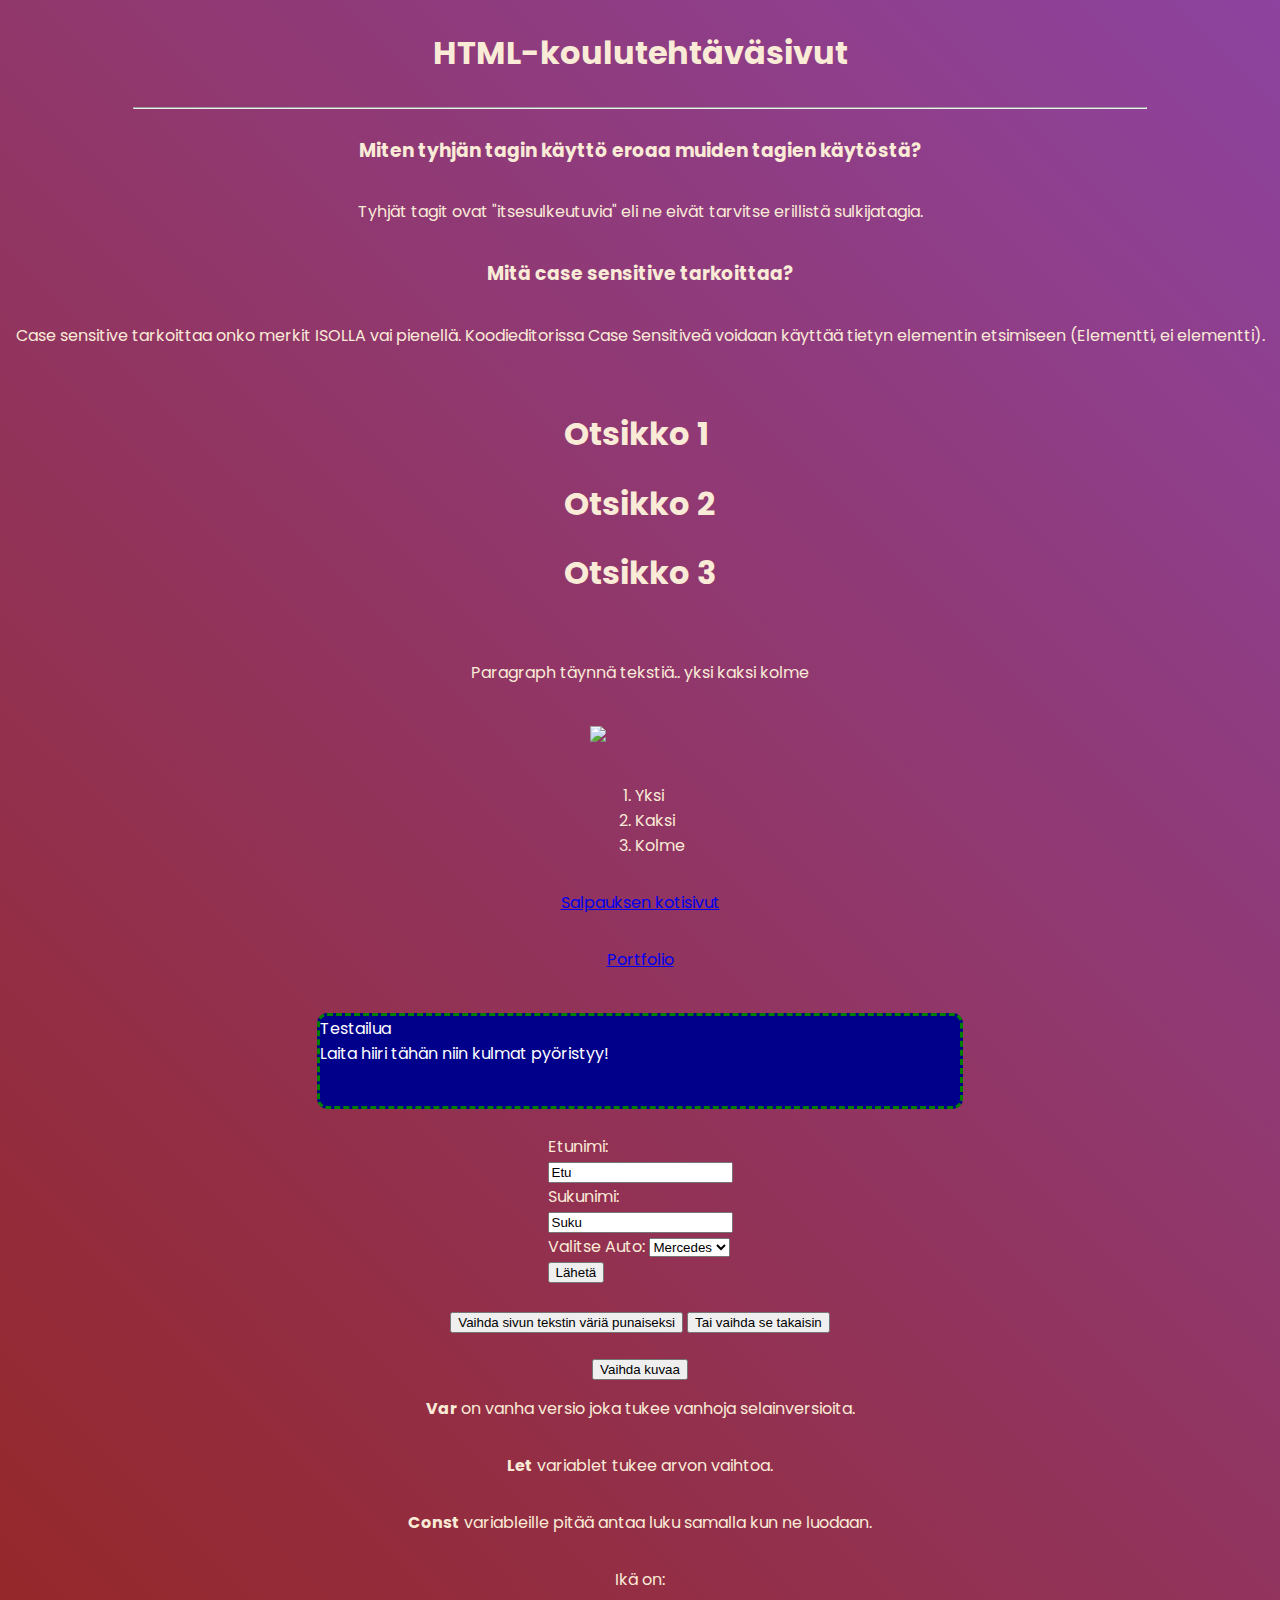
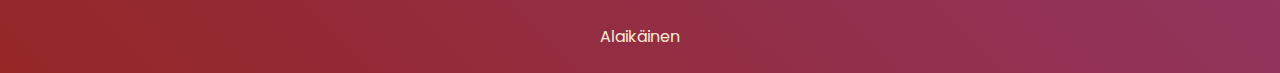
==== index.html @ 80e24ef9 "1" ====
<!DOCTYPE html>
<html>
    <head>
        <title>Joona Tyni</title>
        <link rel="stylesheet" href="style.css">
        <link rel="preconnect" href="https://fonts.googleapis.com">
        <link rel="preconnect" href="https://fonts.gstatic.com" crossorigin>
        <link href="https://fonts.googleapis.com/css2?family=Poppins:ital,wght@0,100;0,200;0,300;0,400;0,500;0,600;0,700;0,800;0,900;1,100;1,200;1,300;1,400;1,500;1,600;1,700;1,800;1,900&display=swap" rel="stylesheet">
    </head>
    <body id="fbody">
        <h1>HTML-koulutehtäväsivut</h1>
        <hr id="hr1">
        <h3>Miten tyhjän tagin käyttö eroaa muiden tagien käytöstä?</h3>
        <p>Tyhjät tagit ovat "itsesulkeutuvia" eli ne eivät tarvitse erillistä sulkijatagia.</p>
        <h3>Mitä case sensitive tarkoittaa?</h3>
        <p>Case sensitive tarkoittaa onko merkit ISOLLA vai pienellä. Koodieditorissa Case Sensitiveä voidaan käyttää tietyn elementin etsimiseen (Elementti, ei elementti).</p>
        <br>
        <div id="wrapper">
        <h1>Otsikko 1</h1>
        <h1>Otsikko 2</h1>
        <h1>Otsikko 3</h1>
        </div>
        <br>
        <p>Paragraph täynnä tekstiä.. yksi kaksi kolme</p>
        <br>
    <img id="kuva" src="https://upload.wikimedia.org/wikipedia/commons/2/26/Logo_Sitio_Web.png"/>
    <br>
    <ol>
        <li>Yksi</li>
        <li>Kaksi</li>
        <li>Kolme</li>
    </ol>
    <p><a href="https://salpaus.fi">Salpauksen kotisivut</a></p>
    <p><a href="/koulutyo/portfolio">Portfolio</a></p>
    <br>
    <div id="testailua">
        Testailua<br>Laita hiiri tähän niin kulmat pyöristyy!
    </div>
    <br>
    <form action="index.html">
        <label for="enimi">Etunimi:</label><br>
        <input type="text" id="enimi" name="enimi" value="Etu"><br>
        <label for="snimi">Sukunimi:</label><br>
        <input type="text" id="snimi" name="snimi" value="Suku"><br>
        <label for="autot">Valitse Auto:</label>
            <select id="autot" name="autot">
                <option value="Mercedes">Mercedes</option>
                <option value="BMW">BMW</option>
                <option value="Toyota">Toyota</option>
                <option value="Audi">Audi</option>
            </select><br>
        <input type="submit" value="Lähetä">
      </form> 
      <br>
      <div id="wrapper">
      <button onclick="document.getElementById('fbody').style='color: red;'">Vaihda sivun tekstin väriä punaiseksi</button>
      <button onclick="document.getElementById('fbody').style='color: antiquewhite;'">Tai vaihda se takaisin</button>
      </div>
      <br>
      <button onclick="document.getElementById('kuva').src='https://encrypted-tbn0.gstatic.com/images?q=tbn:ANd9GcSIxeNFO8PSlvOvudmrtLIOYdTpN6o77VKolQ&s'">Vaihda kuvaa</button>
      <!-- Kommentti -->
       <p><strong>Var</strong> on vanha versio joka tukee vanhoja selainversioita.</p>
       <p><strong>Let</strong> variablet tukee arvon vaihtoa.</p>
       <p><strong>Const</strong> variableille pitää antaa luku samalla kun ne luodaan.</p>
       <p>Ikä on: </p><p id="ika"></p>
    </body>
    <script src="script.js"></script>
</html>
---- style.css ----
body {
   -webkit-touch-callout: none;
   -webkit-user-select: none;
   -khtml-user-select: none;
   -moz-user-select: none;
   -ms-user-select: none;
   user-select: none;
   background: linear-gradient(45deg, #952727, #8d439f);
   display: flex;
    flex-direction: column;
    align-items: center;
    font-family: "Poppins", sans-serif;
    color: antiquewhite;
    min-height: 100vh;
}
#kuva {
   width: 100px;
   height: auto;
}
#hr1 {
    width: 80%;
}
#testailua {
    border: green;
    border-color: green;
    border-radius: 10px;
    border-width: 3px;
    border-style: dashed;
    background-color: darkblue;
    color: white;
    width: 50vw;
    height: 10vh;
}
.poppins-thin {
    font-family: "Poppins", sans-serif;
    font-weight: 100;
    font-style: normal;
  }
  
  .poppins-extralight {
    font-family: "Poppins", sans-serif;
    font-weight: 200;
    font-style: normal;
  }
  
  .poppins-light {
    font-family: "Poppins", sans-serif;
    font-weight: 300;
    font-style: normal;
  }
  
  .poppins-regular {
    font-family: "Poppins", sans-serif;
    font-weight: 400;
    font-style: normal;
  }
  
  .poppins-medium {
    font-family: "Poppins", sans-serif;
    font-weight: 500;
    font-style: normal;
  }
  
  .poppins-semibold {
    font-family: "Poppins", sans-serif;
    font-weight: 600;
    font-style: normal;
  }
  
  .poppins-bold {
    font-family: "Poppins", sans-serif;
    font-weight: 700;
    font-style: normal;
  }
  
  .poppins-extrabold {
    font-family: "Poppins", sans-serif;
    font-weight: 800;
    font-style: normal;
  }
  
  .poppins-black {
    font-family: "Poppins", sans-serif;
    font-weight: 900;
    font-style: normal;
  }
  
  .poppins-thin-italic {
    font-family: "Poppins", sans-serif;
    font-weight: 100;
    font-style: italic;
  }
  
  .poppins-extralight-italic {
    font-family: "Poppins", sans-serif;
    font-weight: 200;
    font-style: italic;
  }
  
  .poppins-light-italic {
    font-family: "Poppins", sans-serif;
    font-weight: 300;
    font-style: italic;
  }
  
  .poppins-regular-italic {
    font-family: "Poppins", sans-serif;
    font-weight: 400;
    font-style: italic;
  }
  
  .poppins-medium-italic {
    font-family: "Poppins", sans-serif;
    font-weight: 500;
    font-style: italic;
  }
  
  .poppins-semibold-italic {
    font-family: "Poppins", sans-serif;
    font-weight: 600;
    font-style: italic;
  }
  
  .poppins-bold-italic {
    font-family: "Poppins", sans-serif;
    font-weight: 700;
    font-style: italic;
  }
  
  .poppins-extrabold-italic {
    font-family: "Poppins", sans-serif;
    font-weight: 800;
    font-style: italic;
  }
  
  .poppins-black-italic {
    font-family: "Poppins", sans-serif;
    font-weight: 900;
    font-style: italic;
  }
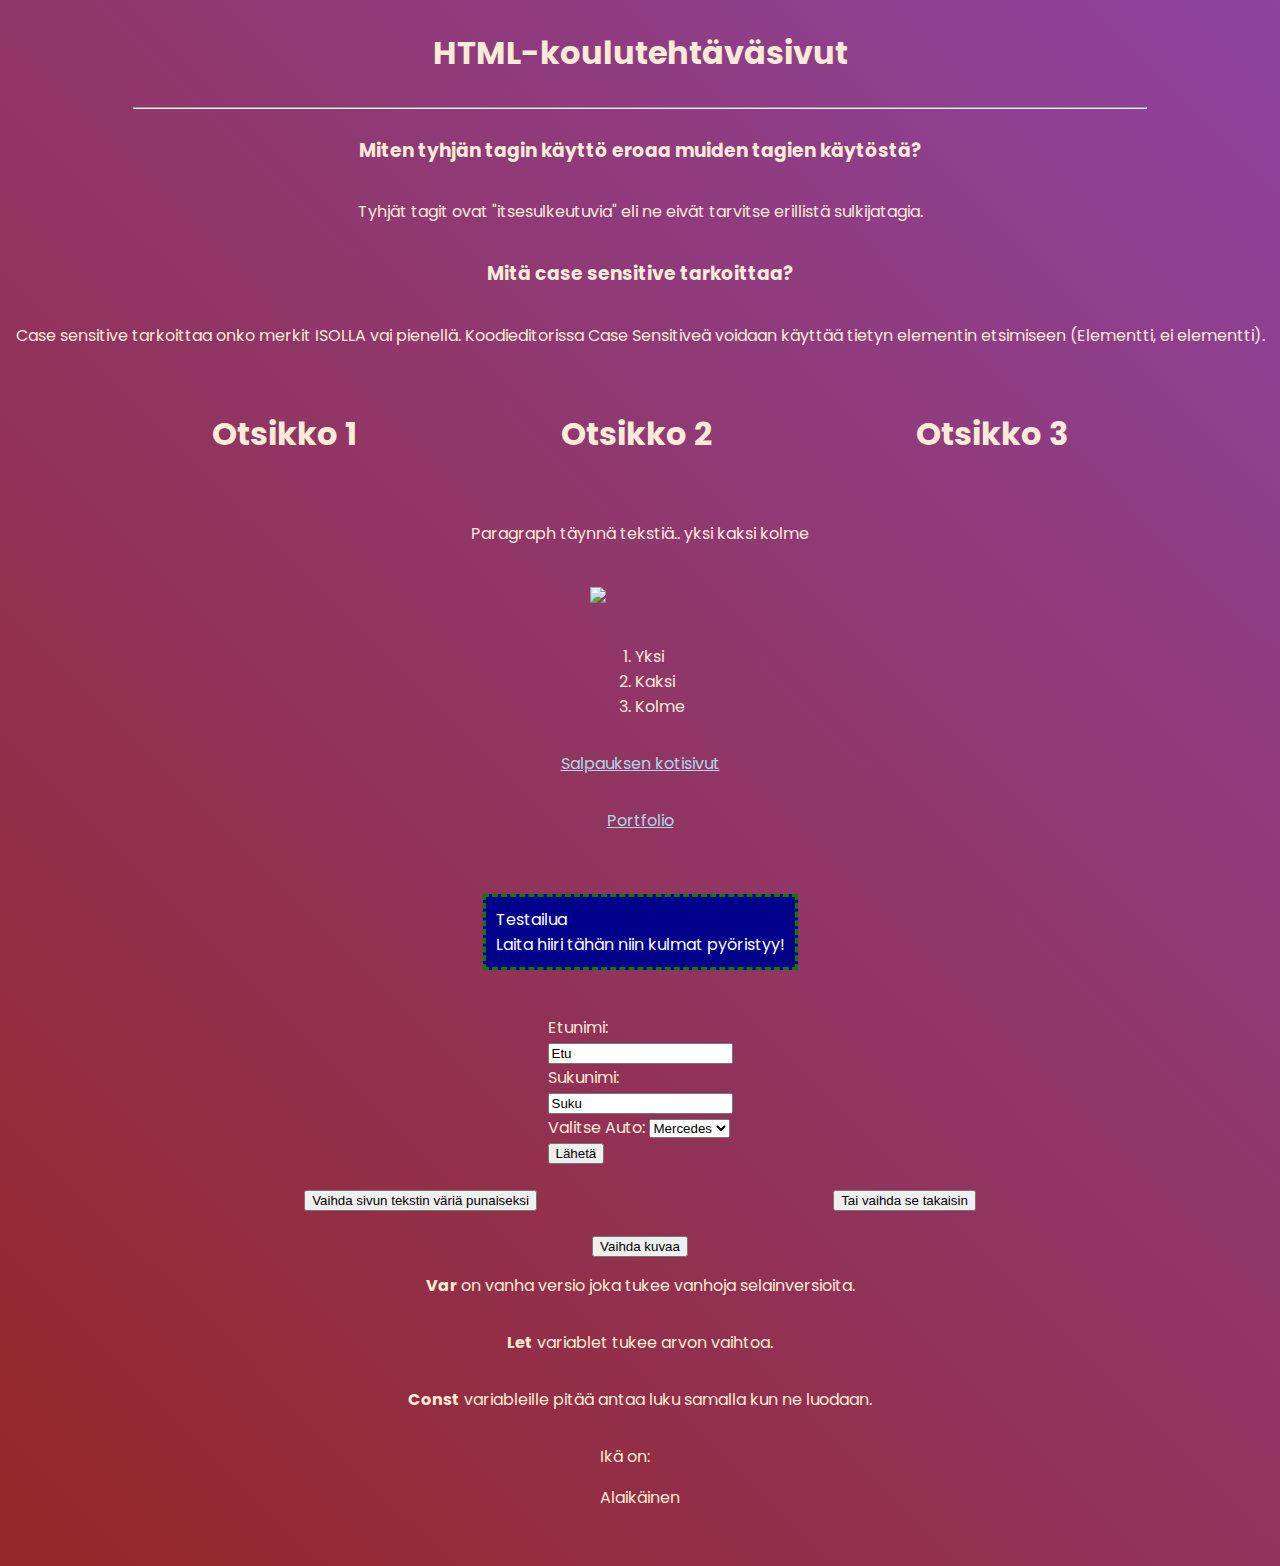
==== commit c6766d44: "1" ====
--- a/index.html
+++ b/index.html
@@ -62,7 +62,8 @@
        <p><strong>Var</strong> on vanha versio joka tukee vanhoja selainversioita.</p>
        <p><strong>Let</strong> variablet tukee arvon vaihtoa.</p>
        <p><strong>Const</strong> variableille pitää antaa luku samalla kun ne luodaan.</p>
-       <p>Ikä on: </p><p id="ika"></p>
+       <div><p>Ikä on: </p><p id="ika"></p></div>
+       <p id="loop"></p>
     </body>
     <script src="script.js"></script>
 </html>
--- a/style.css
+++ b/style.css
@@ -20,16 +20,31 @@
 #hr1 {
     width: 80%;
 }
+#wrapper {
+  display: flex;
+  flex-direction: row;
+  align-items: center;
+  width: 100%;
+  justify-content: space-evenly; 
+}
 #testailua {
     border: green;
     border-color: green;
-    border-radius: 10px;
     border-width: 3px;
     border-style: dashed;
     background-color: darkblue;
     color: white;
-    width: 50vw;
-    height: 10vh;
+    margin: 20px;
+    padding: 10px;
+    display: flex;
+    flex-direction: column;
+    align-items: center;
+}
+#testailua:hover {
+    border-radius: 10px;
+}
+a {
+    color: lightblue;
 }
 .poppins-thin {
     font-family: "Poppins", sans-serif;
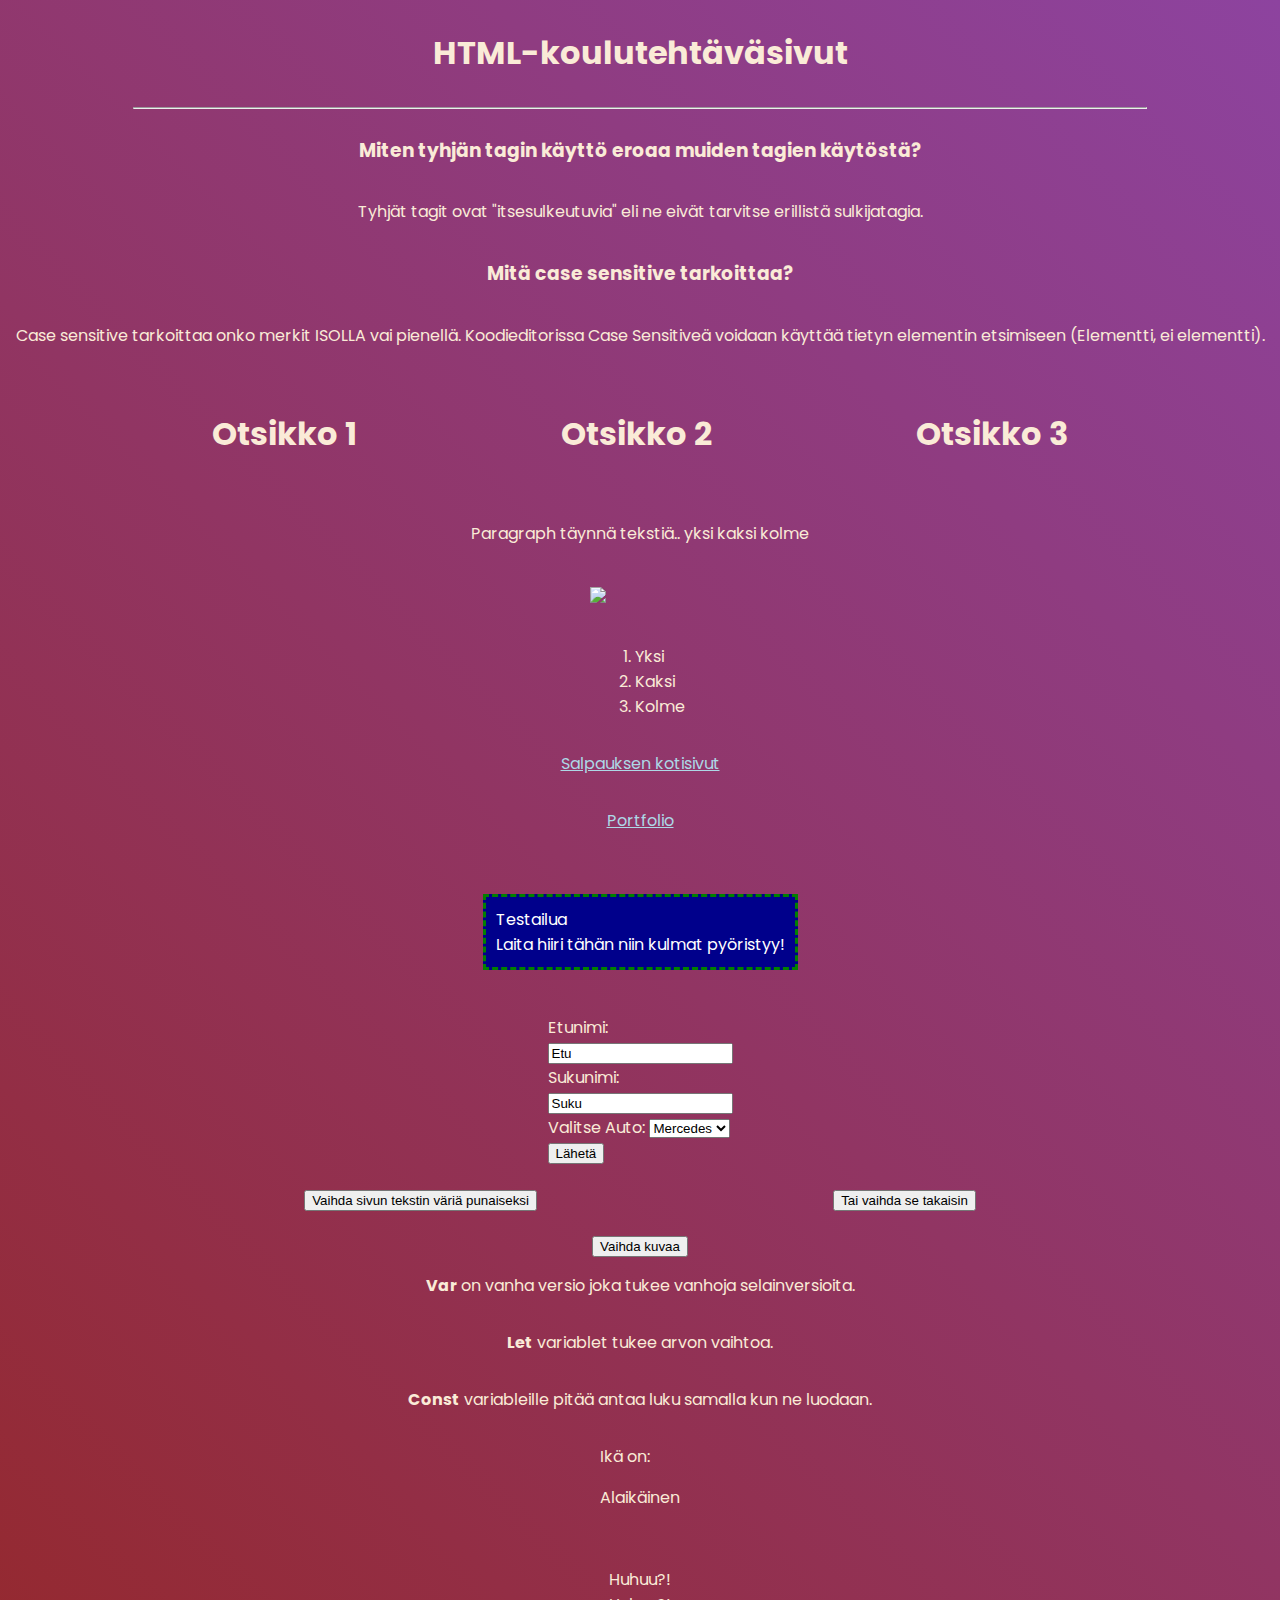
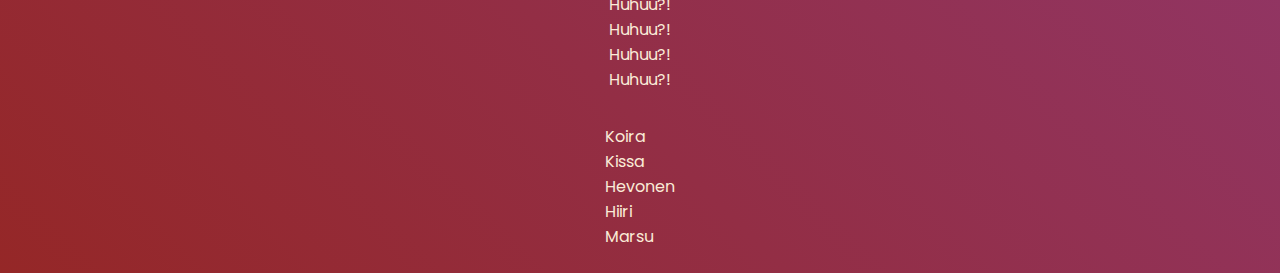
==== commit b4b4cf6e: "1" ====
--- a/index.html
+++ b/index.html
@@ -64,6 +64,7 @@
        <p><strong>Const</strong> variableille pitää antaa luku samalla kun ne luodaan.</p>
        <div><p>Ikä on: </p><p id="ika"></p></div>
        <p id="loop"></p>
+       <p id="asia"></p>
     </body>
     <script src="script.js"></script>
 </html>
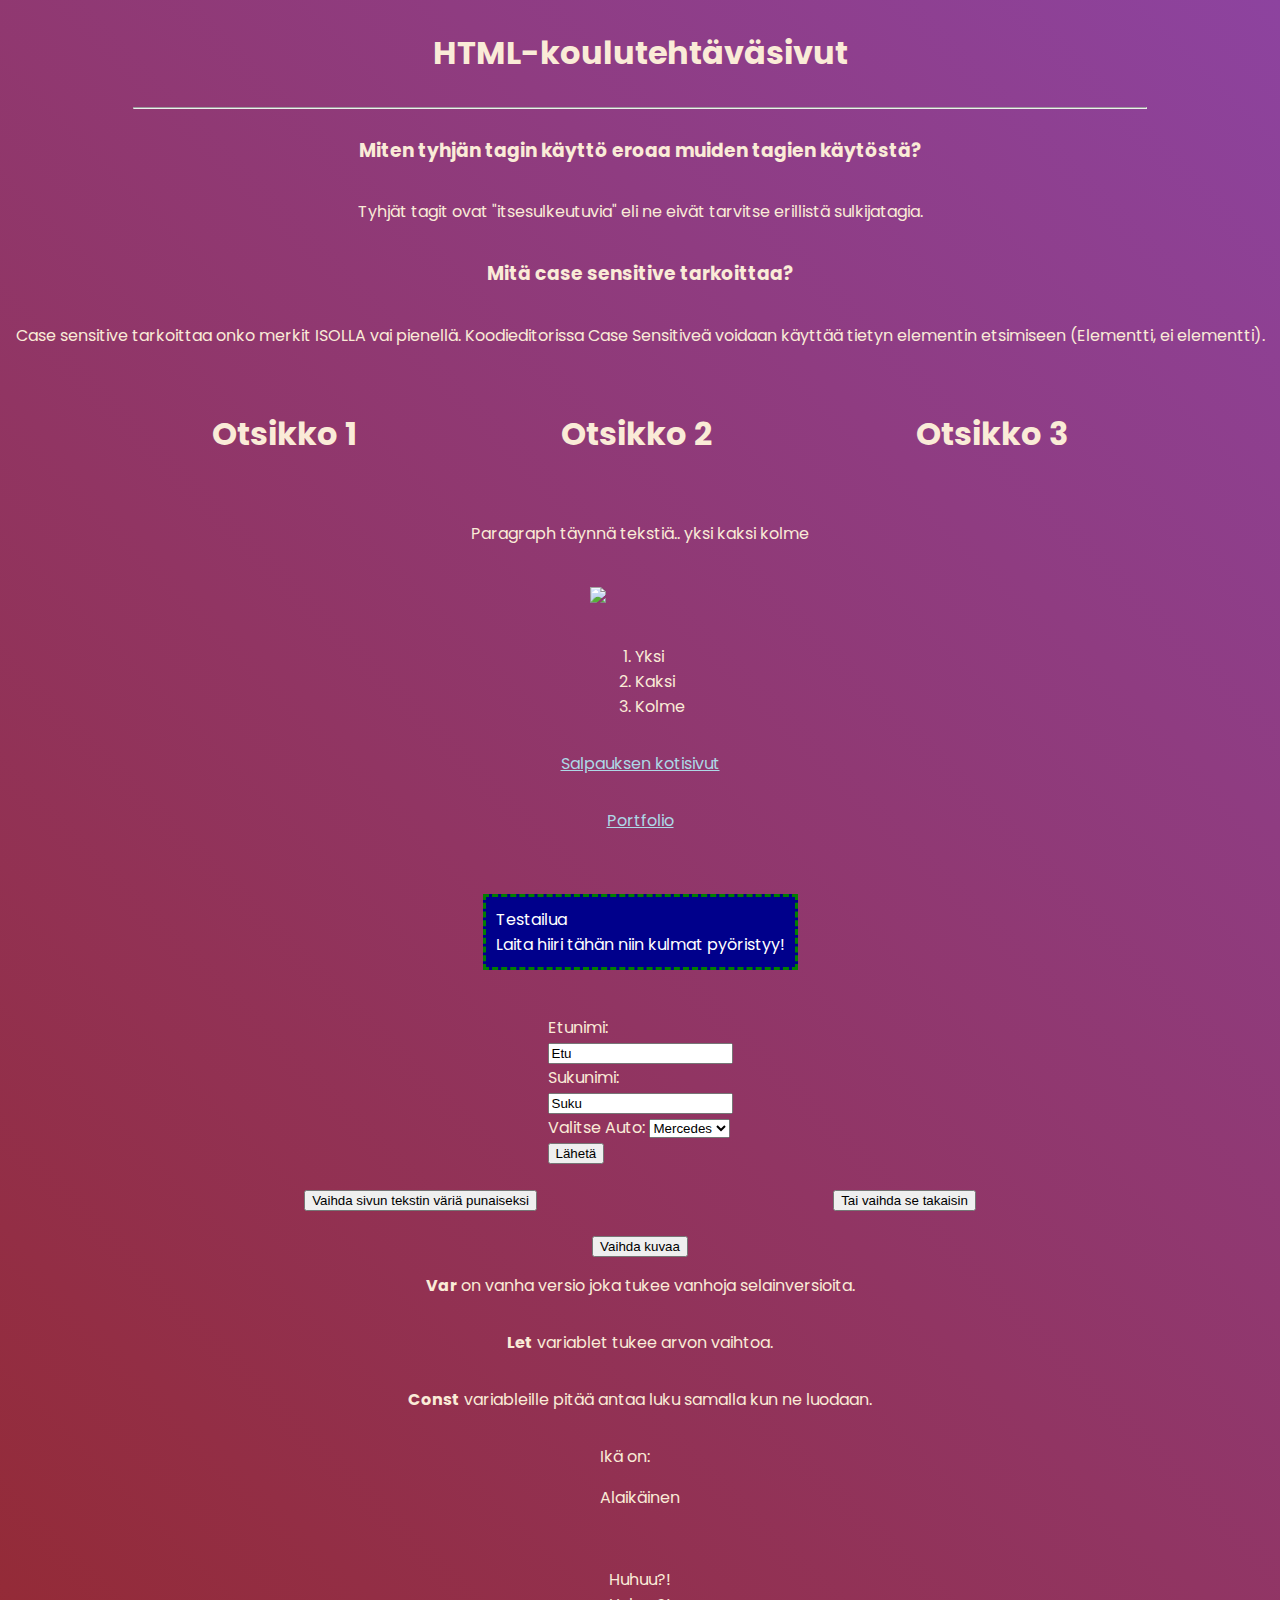
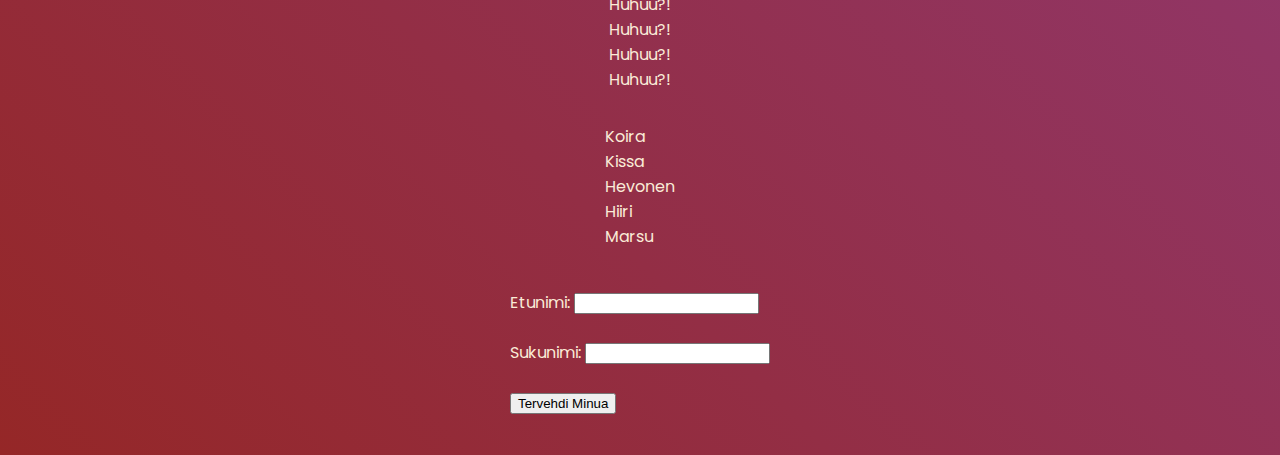
==== commit 10493568: "1" ====
--- a/index.html
+++ b/index.html
@@ -1,6 +1,8 @@
 <!DOCTYPE html>
 <html>
     <head>
+    <meta charset="UTF-8">
+    <meta name="viewport" content="width=device-width, initial-scale=1.0">
         <title>Joona Tyni</title>
         <link rel="stylesheet" href="style.css">
         <link rel="preconnect" href="https://fonts.googleapis.com">
@@ -65,6 +67,16 @@
        <div><p>Ikä on: </p><p id="ika"></p></div>
        <p id="loop"></p>
        <p id="asia"></p>
+       <br>
+       <form>
+        <label for="etunimivalue">Etunimi:</label>
+        <input type="text" id="etunimivalue" name="etunimivalue"><br><br>
+        <label for="sukunimivalue">Sukunimi:</label>
+        <input type="text" id="sukunimivalue" name="sukunimivalue"><br><br>
+        <button type="button" onclick="opn()">Tervehdi Minua</button>
+    </form>
+    <p id="op"></p>
+    
     </body>
     <script src="script.js"></script>
 </html>
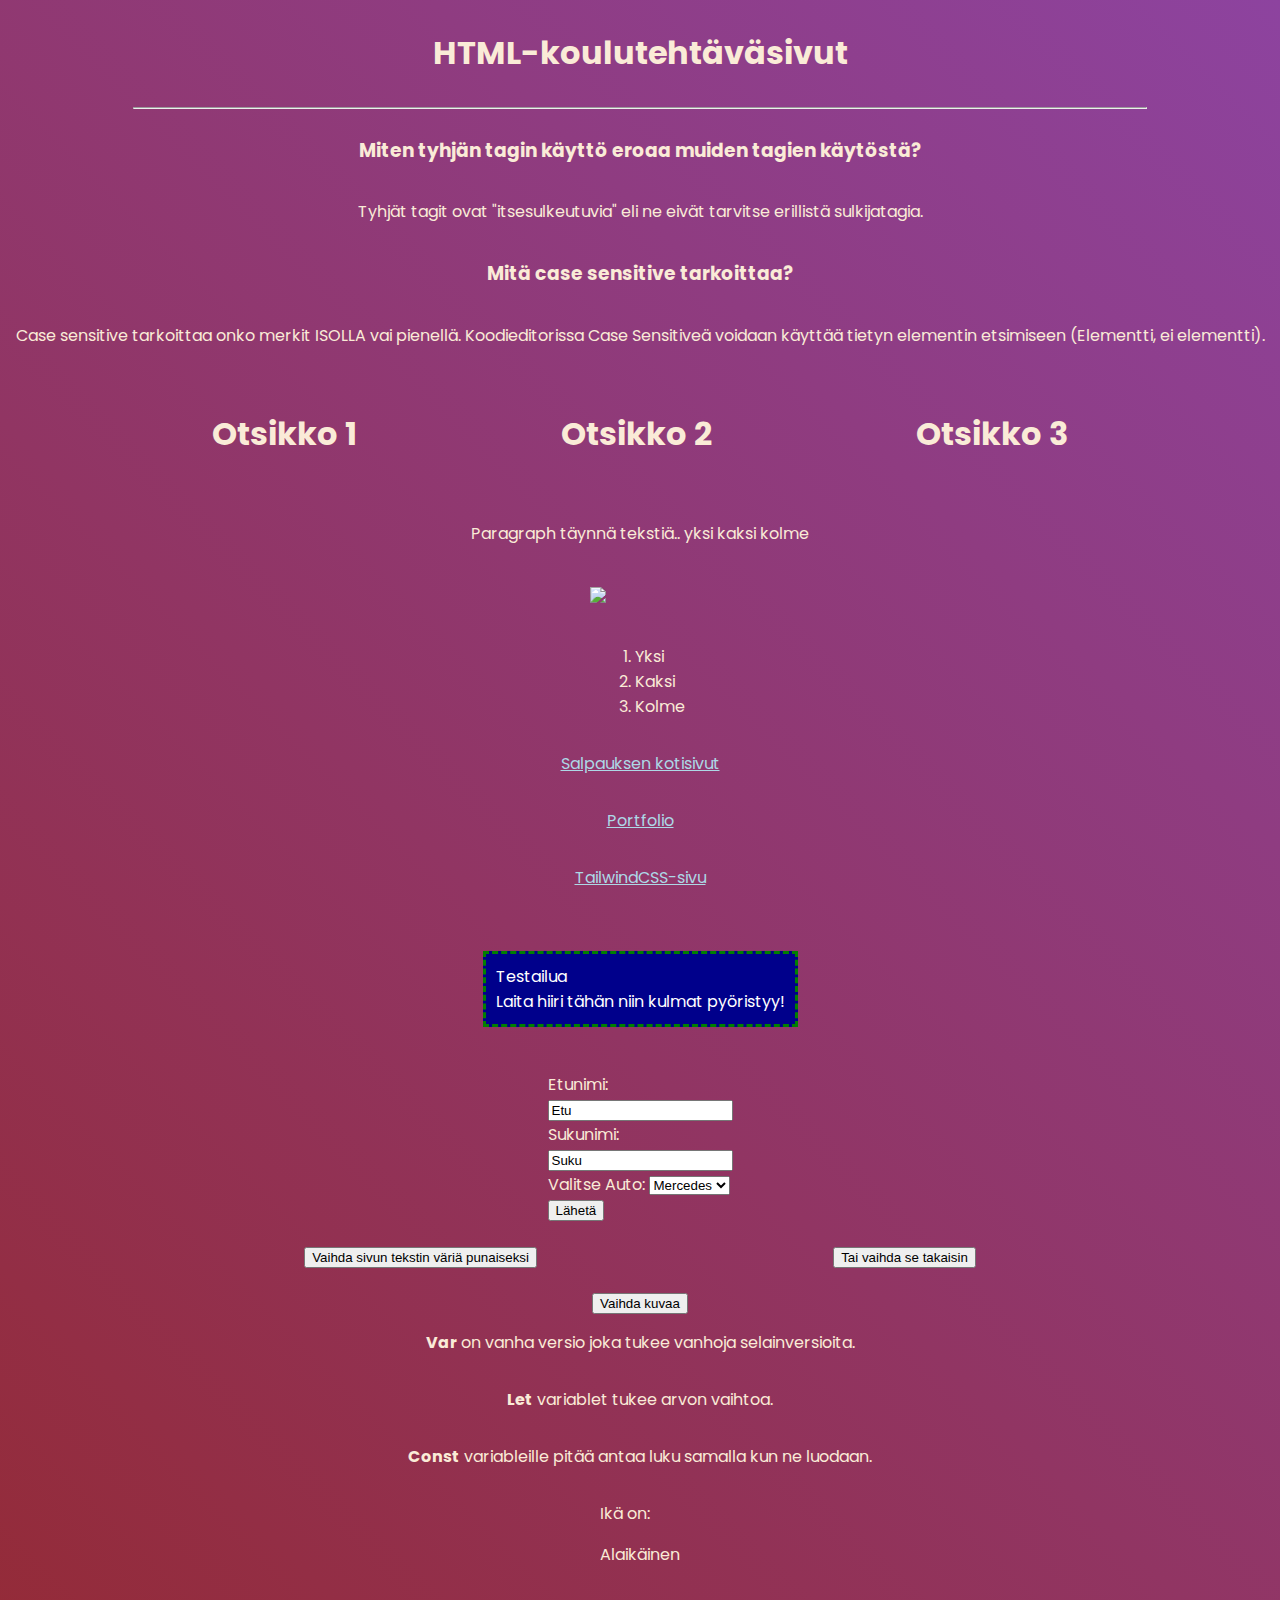
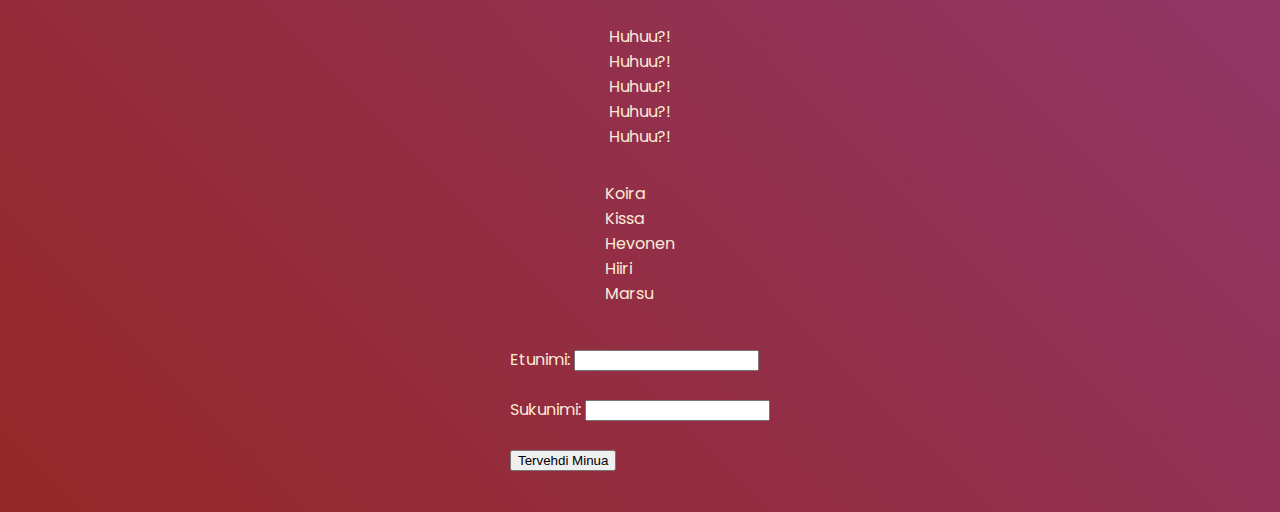
==== commit deb50061: "1" ====
--- a/index.html
+++ b/index.html
@@ -8,6 +8,7 @@
         <link rel="preconnect" href="https://fonts.googleapis.com">
         <link rel="preconnect" href="https://fonts.gstatic.com" crossorigin>
         <link href="https://fonts.googleapis.com/css2?family=Poppins:ital,wght@0,100;0,200;0,300;0,400;0,500;0,600;0,700;0,800;0,900;1,100;1,200;1,300;1,400;1,500;1,600;1,700;1,800;1,900&display=swap" rel="stylesheet">
+        <link rel="icon" type="image/x-icon" href="/favicon.ico">
     </head>
     <body id="fbody">
         <h1>HTML-koulutehtäväsivut</h1>
@@ -34,6 +35,7 @@
     </ol>
     <p><a href="https://salpaus.fi">Salpauksen kotisivut</a></p>
     <p><a href="/koulutyo/portfolio">Portfolio</a></p>
+    <p><a href="/koulutyo/tailwind/">TailwindCSS-sivu</a></p>
     <br>
     <div id="testailua">
         Testailua<br>Laita hiiri tähän niin kulmat pyöristyy!
--- a/style.css
+++ b/style.css
@@ -1,4 +1,4 @@
-body {
+#fbody {
    -webkit-touch-callout: none;
    -webkit-user-select: none;
    -khtml-user-select: none;
@@ -13,6 +13,23 @@
     color: antiquewhite;
     min-height: 100vh;
 }
+
+#pbody {
+  -webkit-touch-callout: none;
+  -webkit-user-select: none;
+  -khtml-user-select: none;
+  -moz-user-select: none;
+  -ms-user-select: none;
+  user-select: none;
+  background: #0A4A77;
+  display: flex;
+   flex-direction: column;
+   align-items: center;
+   font-family: "Poppins", sans-serif;
+   color: antiquewhite;
+   min-height: 100vh;
+}
+
 #kuva {
    width: 100px;
    height: auto;
@@ -153,4 +170,68 @@
     font-weight: 900;
     font-style: italic;
   }
-  +  
+  #div1 {
+    width: 100%;
+    padding: 25px;
+  }
+
+  .rounded {
+    border-radius: 5px;
+    background-color: #332C2C;
+    width: 100%;
+    padding-top: 5px;
+    padding-bottom: 5px;
+    color: white;
+    border: none;
+    padding: 10px;
+  }
+
+  .header {
+    width: 100%;
+    background-color: #FA7DB1;
+  }
+
+  .fw {
+    width: 100%;
+    height: auto;
+    display: flex;
+    flex-direction: column;
+    align-items: center;
+  }
+
+  .htext {
+    color: #8A2BE2;
+    text-align: center;
+  }
+
+  .d50 {
+    width: 75%;
+  }
+
+  .merkinta {
+    margin-top: 20px;
+    padding: 20px;
+    background: #FA7DB1;
+  }
+
+  .inputfield {
+    width: 100%;
+    border: none;
+    border-radius: 5px;
+    height: 30px;
+  }
+
+  #tietobtn {
+    margin-top: 10px;
+  }
+
+  .field {
+    margin-left: 50px;
+    margin-right: 50px;
+    margin-bottom: 10px;
+    margin-top: 5px;
+    background-color: #F8E7FD;
+    padding: 5px;
+    color: black;
+  }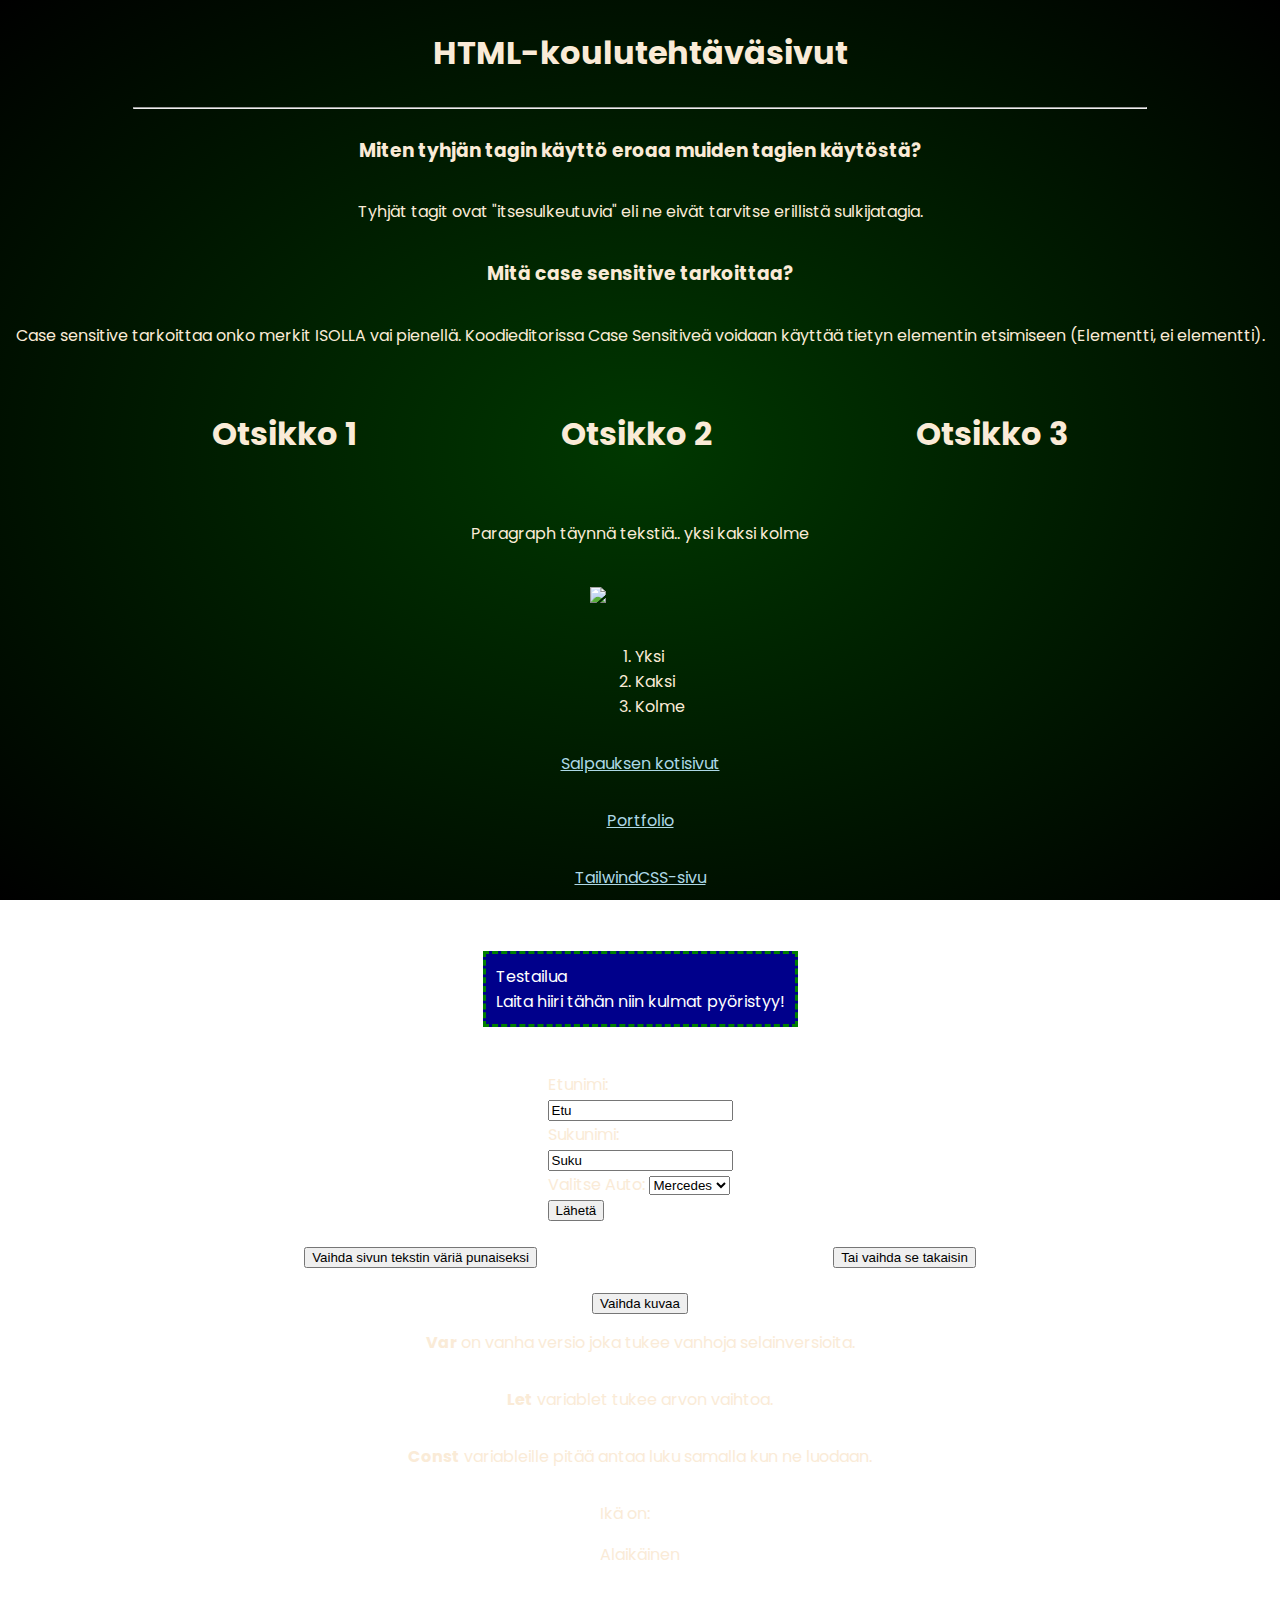
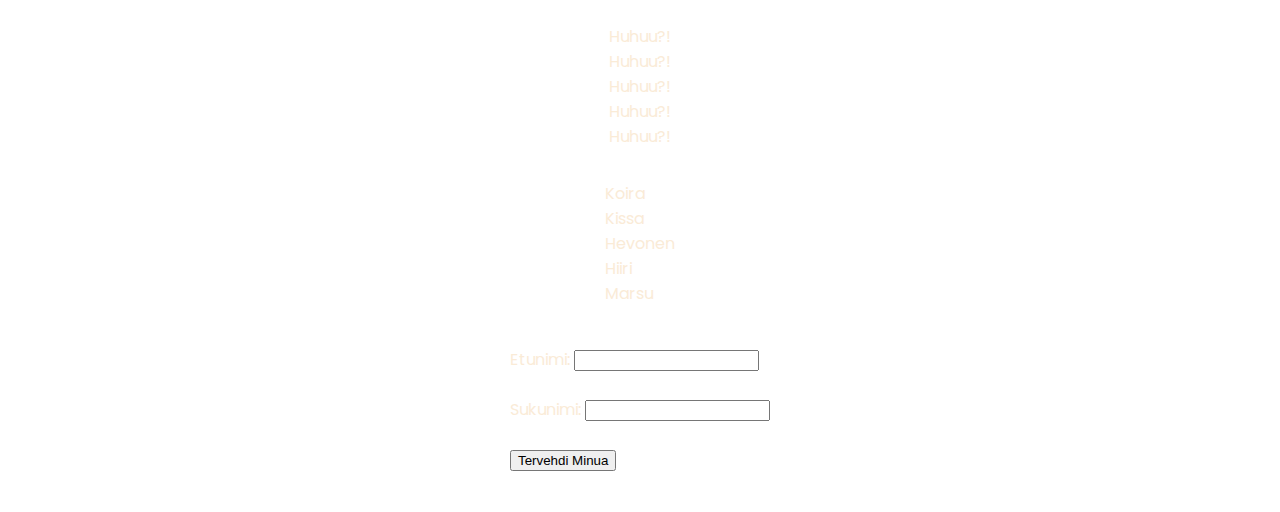
==== commit 999e8bb1: "#" ====
--- a/index.html
+++ b/index.html
@@ -8,7 +8,7 @@
         <link rel="preconnect" href="https://fonts.googleapis.com">
         <link rel="preconnect" href="https://fonts.gstatic.com" crossorigin>
         <link href="https://fonts.googleapis.com/css2?family=Poppins:ital,wght@0,100;0,200;0,300;0,400;0,500;0,600;0,700;0,800;0,900;1,100;1,200;1,300;1,400;1,500;1,600;1,700;1,800;1,900&display=swap" rel="stylesheet">
-        <link rel="icon" type="image/x-icon" href="/favicon.ico">
+        <link rel="icon" type="image/x-icon" href="koulutyo/favicon.ico">
     </head>
     <body id="fbody">
         <h1>HTML-koulutehtäväsivut</h1>
@@ -34,7 +34,7 @@
         <li>Kolme</li>
     </ol>
     <p><a href="https://salpaus.fi">Salpauksen kotisivut</a></p>
-    <p><a href="/koulutyo/portfolio">Portfolio</a></p>
+    <p><a href="/portfolio">Portfolio</a></p>
     <p><a href="/koulutyo/tailwind/">TailwindCSS-sivu</a></p>
     <br>
     <div id="testailua">
--- a/style.css
+++ b/style.css
@@ -5,7 +5,8 @@
    -moz-user-select: none;
    -ms-user-select: none;
    user-select: none;
-   background: linear-gradient(45deg, #952727, #8d439f);
+   background: radial-gradient(#003800, black);
+   background-attachment: fixed;
    display: flex;
     flex-direction: column;
     align-items: center;
@@ -234,4 +235,49 @@
     background-color: #F8E7FD;
     padding: 5px;
     color: black;
+  }
+
+  .blk {
+    color: black;
+  }
+
+  #varoitus {
+    width: auto;
+    visibility: hidden;
+    color: white;
+    background-color: #A00707;
+    margin-left: 20px;
+    margin-right: 20px;
+    padding: 5px;
+  }
+
+  #tietoa {
+    width: auto;
+    visibility: hidden;
+    color: black;
+    background-color: #F8E7FD;
+    margin-left: 20px;
+    margin-right: 20px;
+    padding: 5px; 
+    margin-top: 10px;
+  }
+  
+  @-webkit-keyframes fadein {
+    from {bottom: 0; opacity: 0;} 
+    to {bottom: 30px; opacity: 1;}
+  }
+  
+  @keyframes fadein {
+    from {bottom: 0; opacity: 0;}
+    to {bottom: 30px; opacity: 1;}
+  }
+  
+  @-webkit-keyframes fadeout {
+    from {bottom: 30px; opacity: 1;} 
+    to {bottom: 0; opacity: 0;}
+  }
+  
+  @keyframes fadeout {
+    from {bottom: 30px; opacity: 1;}
+    to {bottom: 0; opacity: 0;}
   }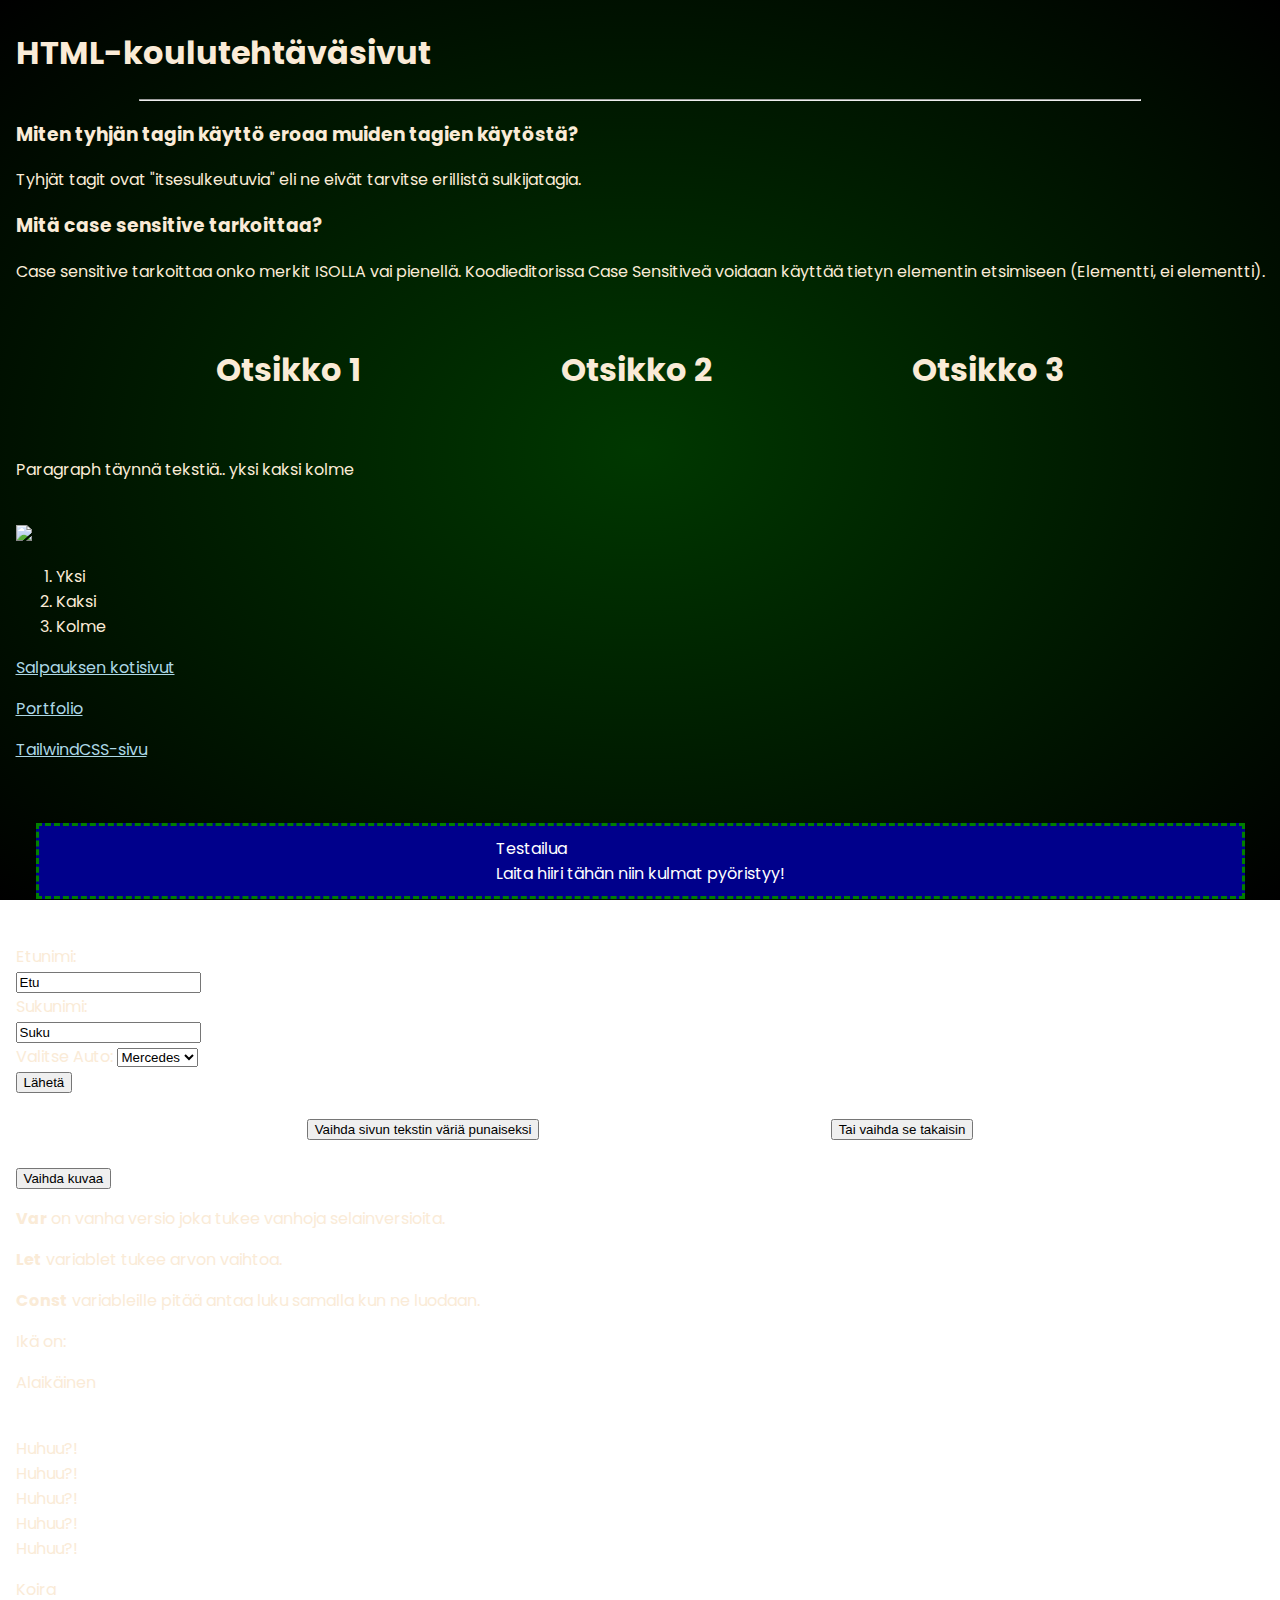
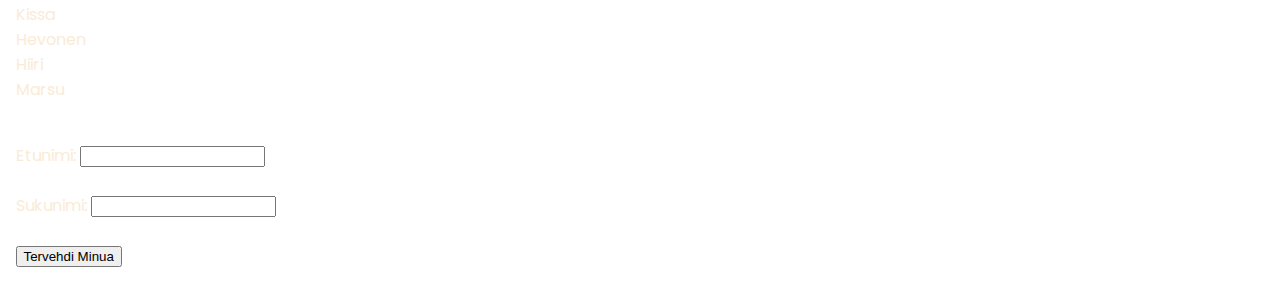
==== commit c040fe0a: "#" ====
--- a/index.html
+++ b/index.html
@@ -11,6 +11,7 @@
         <link rel="icon" type="image/x-icon" href="koulutyo/favicon.ico">
     </head>
     <body id="fbody">
+        <div class="tausta">
         <h1>HTML-koulutehtäväsivut</h1>
         <hr id="hr1">
         <h3>Miten tyhjän tagin käyttö eroaa muiden tagien käytöstä?</h3>
@@ -34,7 +35,7 @@
         <li>Kolme</li>
     </ol>
     <p><a href="https://salpaus.fi">Salpauksen kotisivut</a></p>
-    <p><a href="/portfolio">Portfolio</a></p>
+    <p><a href="https://jtyniedu.github.io//portfolio">Portfolio</a></p>
     <p><a href="/koulutyo/tailwind/">TailwindCSS-sivu</a></p>
     <br>
     <div id="testailua">
@@ -78,7 +79,7 @@
         <button type="button" onclick="opn()">Tervehdi Minua</button>
     </form>
     <p id="op"></p>
-    
+</div>
     </body>
     <script src="script.js"></script>
 </html>
